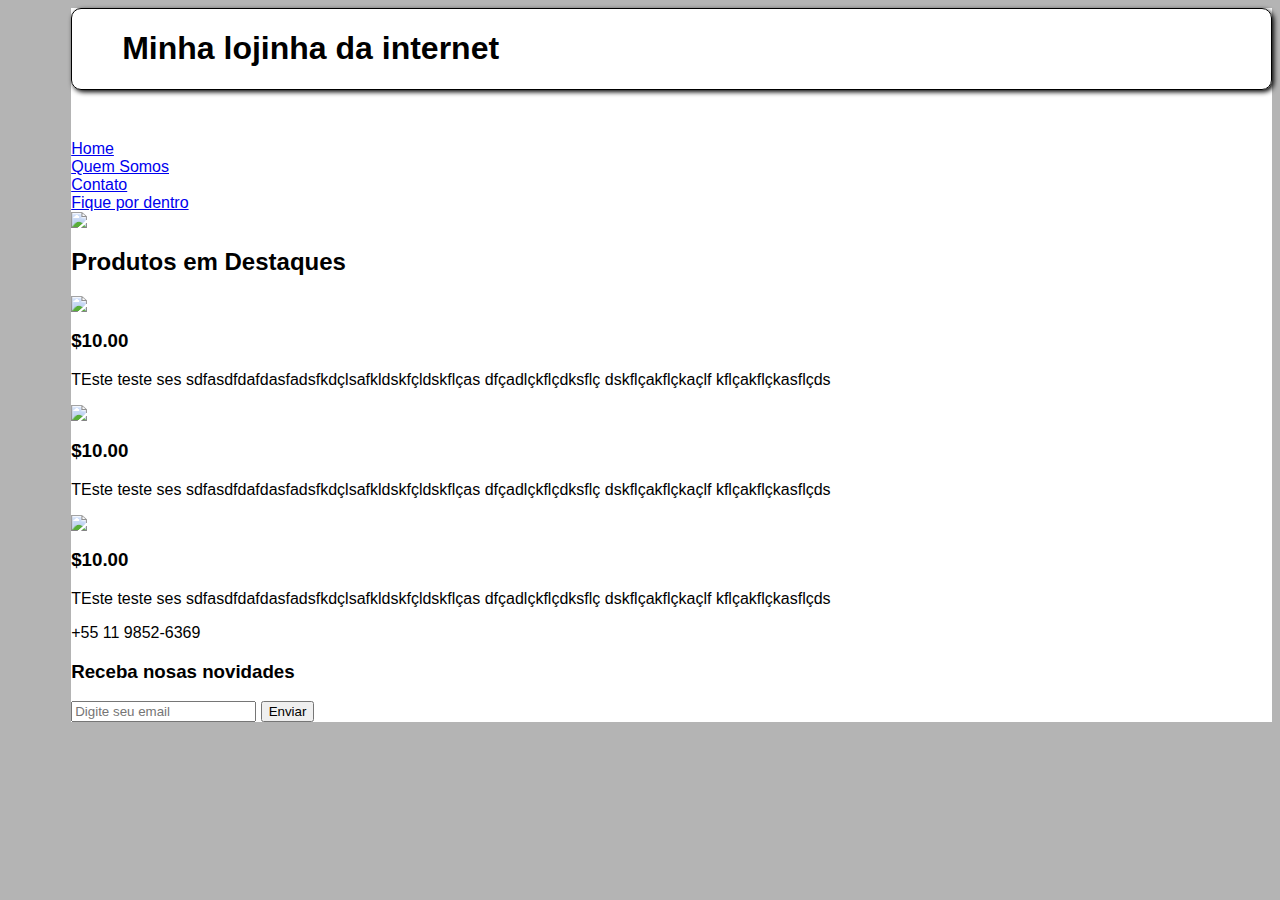
==== index.html @ 04db848f "Add files via upload" ====
<html>
	<head>
		<title> PAGINA DA LOJINHA </title>
		<link rel="stylesheet" href="estilo.css" />
	</head>

	<body>
		<div id="conteudo">
		<div id="cabecalho">
			<h1>Minha lojinha da internet</h1>
		</div>
		<div id="navbar">
			<div> <a href="index.html">Home </a></div>
			<div> <a href="http://www.google.com"> Quem Somos </a></div>
			<div> <a href="contato.html"> Contato </a></div>
			<div> <a href="Fique.html">Fique por dentro</a></div>

	<div id="imagemGeral">
		<img src="imagens/logo.jpg"/>
	</div>
	<div id="titulosDestaque">
		<h2>Produtos em Destaques </h2>
	</div>
	<div id="produtos">
		<div class="produtosDestaques">
			<img src="imagens/IshmaelBeah.jpg"/>
			<h3>$10.00</h3>
			<p>TEste teste ses sdfasdfdafdasfadsfkdçlsafkldskfçldskflças dfçadlçkflçdksflç dskflçakflçkaçlf kflçakflçkasflçds </p>
		</div>

		<div class="produtosDestaques">
			<img src="imagens/gift_1.png">
			<h3>$10.00</h3>
			<p>TEste teste ses sdfasdfdafdasfadsfkdçlsafkldskfçldskflças dfçadlçkflçdksflç dskflçakflçkaçlf kflçakflçkasflçds </p>
		</div>
		<div class="produtosDestaques">
			<img src="imagens/gift_1.png">
			<h3>$10.00</h3>
			<p>TEste teste ses sdfasdfdafdasfadsfkdçlsafkldskfçldskflças dfçadlçkflçdksflç dskflçakflçkaçlf kflçakflçkasflçds </p>
		</div>
	</div>
		</div>
	<div id="rodape">
		<div id="redesSociais">
			<img scr="imagens/zapzap.png"/>+55 11 9852-6369</br>
			<img scr="imagens/gif.png"/> </br>
		</div>
		<div id="e-mail">
			<h3>Receba nosas novidades</h3>
			<input type="email" id="inputEmail" placeholder="Digite seu email"/>
			<button>Enviar</button>
		</div>
	 </div>
	</body>
</html>
---- estilo.css ----
body{
	background-color:rgb(180,180,180);
	font-family: sans-serif;
}

#cabecalho{
    border: black 1px solid;
    border-radius: 10px;
    padding-left:50px;
    margin-bottom:50px;
    box-shadow:black 2px 2px 5px;
}
#conteudo{
    background-color:white;
    margin-left:5%;
    maragin-right:5%
    padding: 2%

}
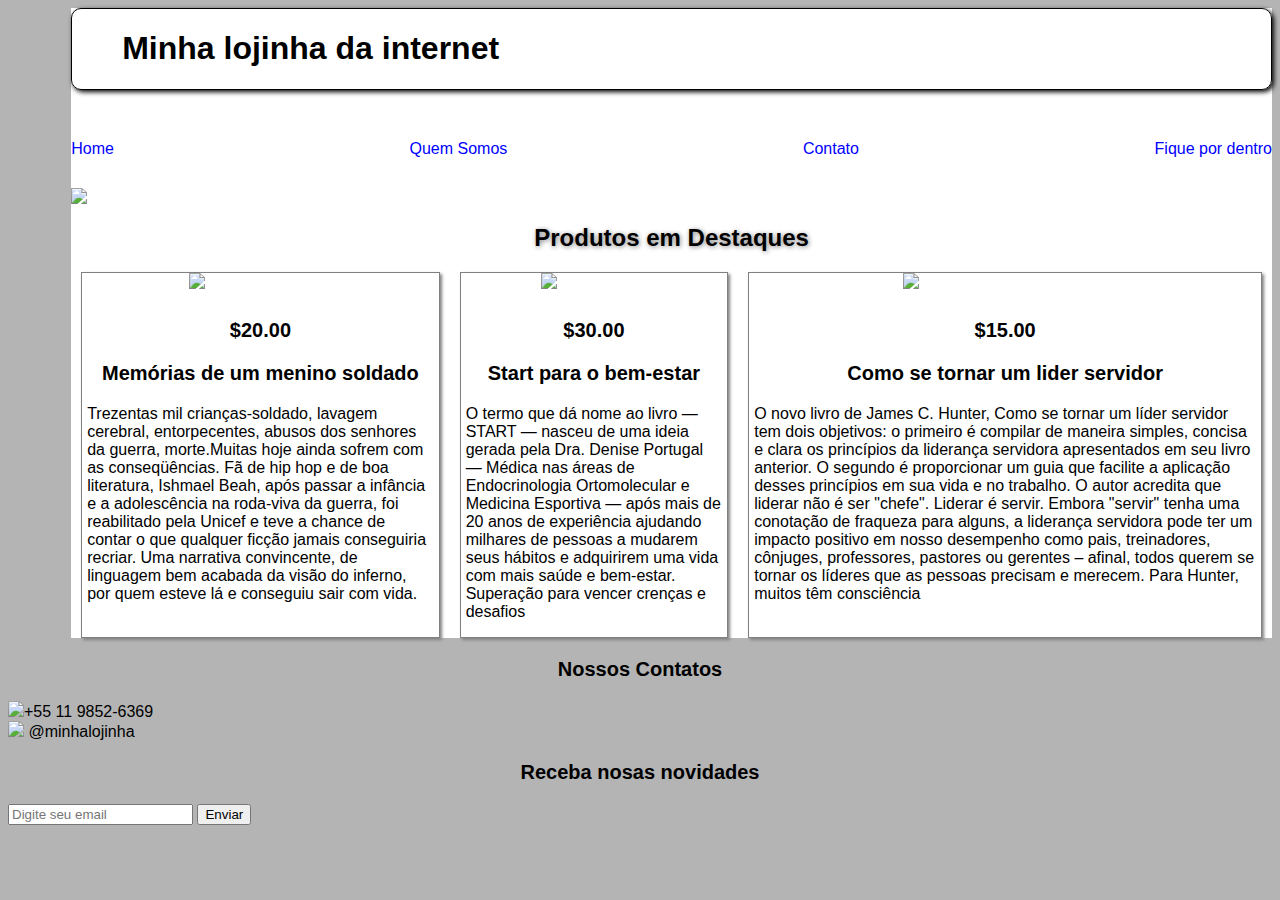
==== commit d9a2f2a3: "alerando pagina da livraria virtual" ====
--- a/index.html
+++ b/index.html
@@ -14,7 +14,7 @@
 			<div> <a href="http://www.google.com"> Quem Somos </a></div>
 			<div> <a href="contato.html"> Contato </a></div>
 			<div> <a href="Fique.html">Fique por dentro</a></div>
-
+		</div>
 	<div id="imagemGeral">
 		<img src="imagens/logo.jpg"/>
 	</div>
@@ -23,27 +23,32 @@
 	</div>
 	<div id="produtos">
 		<div class="produtosDestaques">
-			<img src="imagens/IshmaelBeah.jpg"/>
-			<h3>$10.00</h3>
-			<p>TEste teste ses sdfasdfdafdasfadsfkdçlsafkldskfçldskflças dfçadlçkflçdksflç dskflçakflçkaçlf kflçakflçkasflçds </p>
+			<img class="imgDestaque" src="imagens/IshmaelBeah.jpg"/>
+			<h3>$20.00</h3>
+			<h3>Memórias de um menino soldado</h3>
+			<p class="descDestaque">Trezentas mil crianças-soldado, lavagem cerebral, entorpecentes, abusos dos senhores da guerra, morte.Muitas hoje ainda sofrem com as conseqüências. Fã de hip hop e de boa literatura, Ishmael Beah, após passar a infância e a adolescência na roda-viva da guerra, foi reabilitado pela Unicef e teve a chance de contar o que qualquer ficção jamais conseguiria recriar. Uma narrativa convincente, de linguagem bem acabada da visão do inferno, por quem esteve lá e conseguiu sair com vida. </p>
 		</div>
 
 		<div class="produtosDestaques">
-			<img src="imagens/gift_1.png">
-			<h3>$10.00</h3>
-			<p>TEste teste ses sdfasdfdafdasfadsfkdçlsafkldskfçldskflças dfçadlçkflçdksflç dskflçakflçkaçlf kflçakflçkasflçds </p>
+			<img class="imgDestaque"  src="imagens/start.png">
+			<h3>$30.00</h3>
+			<h3>Start para o bem-estar</h3>
+			<p class="descDestaque">O termo que dá nome ao livro — START — nasceu de uma ideia gerada pela Dra. Denise Portugal — Médica nas áreas de Endocrinologia Ortomolecular e Medicina Esportiva — após mais de 20 anos de experiência ajudando milhares de pessoas a mudarem seus hábitos e adquirirem uma vida com mais saúde e bem-estar. Superação para vencer crenças e desafios </p>
 		</div>
 		<div class="produtosDestaques">
-			<img src="imagens/gift_1.png">
-			<h3>$10.00</h3>
-			<p>TEste teste ses sdfasdfdafdasfadsfkdçlsafkldskfçldskflças dfçadlçkflçdksflç dskflçakflçkaçlf kflçakflçkasflçds </p>
+			<img class="imgDestaque"  src="imagens/liderservidor.png">
+			<h3>$15.00</h3>
+			<h3>Como se tornar um lider servidor</h3>
+			<p class="descDestaque">O novo livro de James C. Hunter, Como se tornar um líder servidor tem dois objetivos: o primeiro é compilar de maneira simples, concisa e clara os princípios da liderança servidora apresentados em seu livro anterior. O segundo é proporcionar um guia que facilite a aplicação desses princípios em sua vida e no trabalho. O autor acredita que liderar não é ser "chefe". Liderar é servir. Embora "servir" tenha uma conotação de fraqueza para alguns, a liderança servidora pode ter um impacto positivo em nosso desempenho como pais, treinadores, cônjuges, professores, pastores ou gerentes – afinal, todos querem se tornar os líderes que as pessoas precisam e merecem. Para Hunter, muitos têm consciência </p>
 		</div>
 	</div>
 		</div>
 	<div id="rodape">
 		<div id="redesSociais">
-			<img scr="imagens/zapzap.png"/>+55 11 9852-6369</br>
-			<img scr="imagens/gif.png"/> </br>
+			<h3>Nossos Contatos</h3>
+			<img src="imagens/whatszap.png"/>+55 11 9852-6369</br>
+			<img src="imagens/twitter.png"/> @minhalojinha</br>
+
 		</div>
 		<div id="e-mail">
 			<h3>Receba nosas novidades</h3>
--- a/estilo.css
+++ b/estilo.css
@@ -16,4 +16,54 @@
     maragin-right:5%
     padding: 2%
 
-}+}
+
+a{
+    fonte-family:licida-sans;
+    color:blue;
+    text-decoration: unset;
+}
+
+#navbar{
+    display:flex;
+    justify-content:space-between;
+    margin-bottom:30px;
+}
+
+#imgLoja{
+    width:100%
+}
+
+#titulosDestaque{
+    display: flex;
+    justify-content:center;
+    text-shadow:grey 1px 1px 5px
+}
+
+#produtos{
+    display: flex;
+    justify-content:space-between;
+}
+.produtosDestaques{
+    border: gray 1px solid;
+    margin-left:10px;
+    margin-right:10px;
+    box-shadow: gray 2px 2px 3px;
+}
+
+.imgDestaque{
+    width=50%;
+    margin-left:30%;
+    margin-bottom:10px;
+}
+h3{
+    text-align: center;
+    font-size:20px
+}
+
+.descDestaque{
+    font-family:Arial;
+    margin-left: 5px;
+    margin-right: 5px;
+    text-aling: justify;
+}
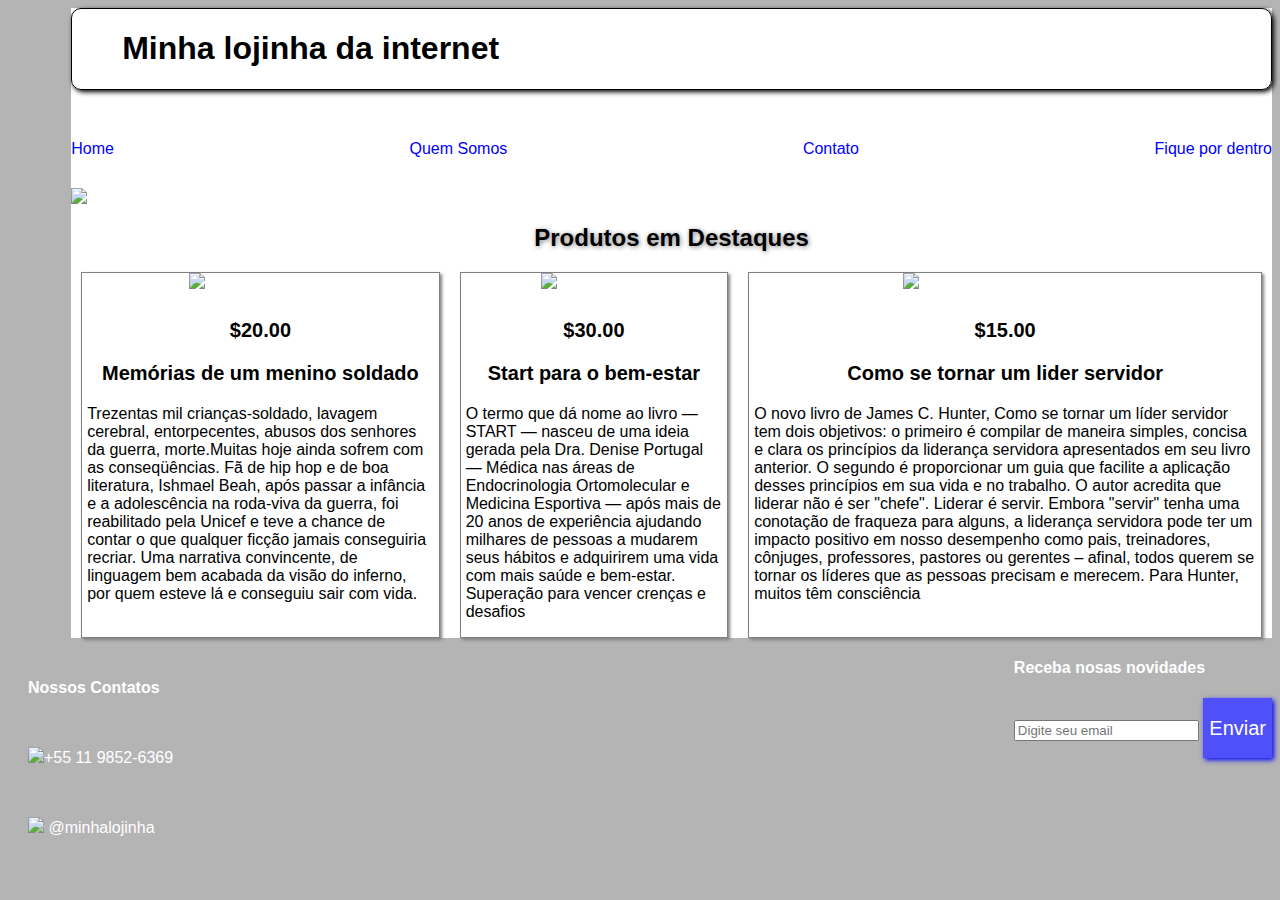
==== commit 1c52db31: "criando arquivo css" ====
--- a/index.html
+++ b/index.html
@@ -45,13 +45,14 @@
 		</div>
 	<div id="rodape">
 		<div id="redesSociais">
-			<h3>Nossos Contatos</h3>
-			<img src="imagens/whatszap.png"/>+55 11 9852-6369</br>
-			<img src="imagens/twitter.png"/> @minhalojinha</br>
+
+			<h4>Nossos Contatos</h4>
+			<div class="rede"> <img src="imagens/whatszap.png"/>+55 11 9852-6369</div>
+			<div class="rede"> <img src="imagens/twitter.png"/> @minhalojinha</div>
 
 		</div>
 		<div id="e-mail">
-			<h3>Receba nosas novidades</h3>
+			<h4 id="receba">Receba nosas novidades</h4>
 			<input type="email" id="inputEmail" placeholder="Digite seu email"/>
 			<button>Enviar</button>
 		</div>
--- a/estilo.css
+++ b/estilo.css
@@ -67,3 +67,49 @@
     margin-right: 5px;
     text-aling: justify;
 }
+
+#rodape{
+    background-color: rgb(110,110,110)
+    margin-top: 30px ;
+    display:flex;
+    justify-content:space-between
+}
+
+#redesSociais{
+    margin-left:20px;
+    margin-top: 20px;
+    color:white;
+    font-family: segoe:
+    peddim-bottom:50px
+}
+
+.rede{
+    margin-top: 50px;
+    margin-bottom: 5px;
+
+}
+
+#email{
+    margin-right:50px;
+}
+
+#receba{
+    color: white;
+}
+
+#input{
+    width= 100%
+    height=40px;
+    margin-bottom: 10px;
+}
+
+button{
+    background-color:rgb(80,80,250);
+    widht: 100px;
+    height: 60px;
+    border:rgb(80,80,250) ;1px solid;
+    color:white;
+    font-size:20px;
+    box-shadow: blue 2px 2px 5px;
+
+}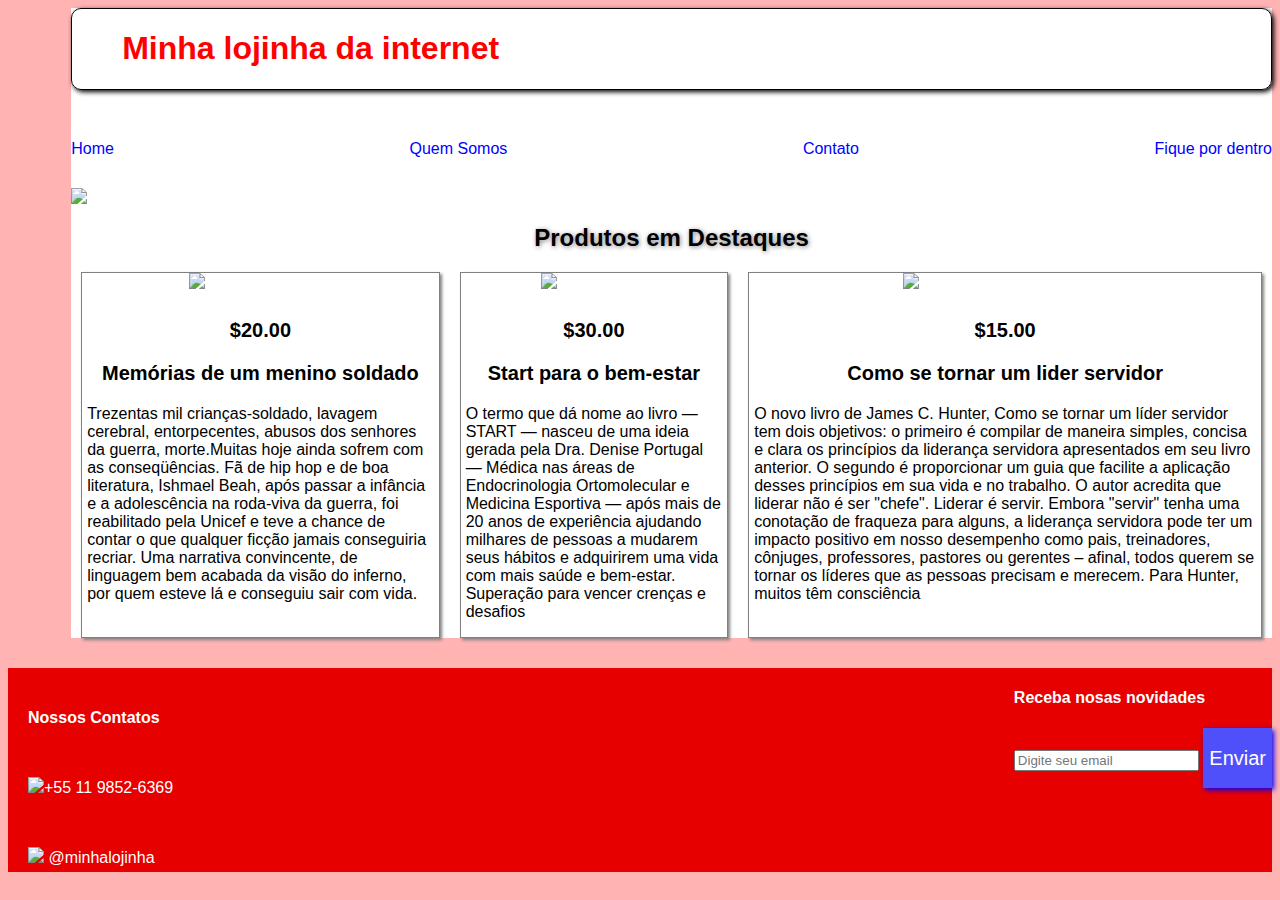
==== commit 0ead7209: "ajustando alteraçõae de tema no css" ====
--- a/index.html
+++ b/index.html
@@ -1,7 +1,7 @@
 <html>
 	<head>
 		<title> PAGINA DA LOJINHA </title>
-		<link rel="stylesheet" href="estilo.css" />
+		<link rel="stylesheet" href="estilonatal.css" />
 	</head>
 
 	<body>
--- a/estilonatal.css
+++ b/estilonatal.css
@@ -0,0 +1,126 @@
+body{
+	background-color:#ffb3b3;
+	font-family: sans-serif;
+}
+
+h1{
+    animation-name:mudacor;
+    amimation-duration: 5s;
+    color: red;
+}
+
+@keyframes mudacor {
+    from {color:red;}
+    to {color:yellow;}
+}
+
+#cabecalho{
+    border: black 1px solid;
+    border-radius: 10px;
+    padding-left:50px;
+    margin-bottom:50px;
+    box-shadow:black 2px 2px 5px;
+}
+#conteudo{
+    background-color:white;
+    margin-left:5%;
+    maragin-right:5%
+    padding: 2%
+
+}
+
+a{
+    fonte-family:licida-sans;
+    color:blue;
+    text-decoration: unset;
+}
+
+#navbar{
+    display:flex;
+    justify-content:space-between;
+    margin-bottom:30px;
+}
+
+#imgLoja{
+    width:100%
+}
+
+#titulosDestaque{
+    display: flex;
+    justify-content:center;
+    text-shadow:grey 1px 1px 5px
+}
+
+#produtos{
+    display: flex;
+    justify-content:space-between;
+}
+.produtosDestaques{
+    border: gray 1px solid;
+    margin-left:10px;
+    margin-right:10px;
+    box-shadow: gray 2px 2px 3px;
+}
+
+.imgDestaque{
+    width=50%;
+    margin-left:30%;
+    margin-bottom:10px;
+}
+h3{
+    text-align: center;
+    font-size:20px
+}
+
+.descDestaque{
+    font-family:Arial;
+    margin-left: 5px;
+    margin-right: 5px;
+    text-aling: justify;
+}
+
+#rodape{
+    background-color:#e60000;
+    margin-top: 30px ;
+    display:flex;
+    justify-content:space-between
+}
+
+#redesSociais{
+    margin-left:20px;
+    margin-top: 20px;
+    color:white;
+    font-family: segoe:
+    peddim-bottom:50px
+}
+
+.rede{
+    margin-top: 50px;
+    margin-bottom: 5px;
+
+}
+
+#email{
+    margin-right:50px;
+}
+
+#receba{
+    color: white;
+}
+
+#input{
+    width= 100%
+    height=40px;
+    margin-bottom: 10px;
+}
+
+button{
+    background-color:rgb(80,80,250);
+    widht: 100px;
+    height: 60px;
+    border:rgb(80,80,250) ;1px solid;
+    color:white;
+    font-size:20px;
+    box-shadow: blue 2px 2px 5px;
+
+}